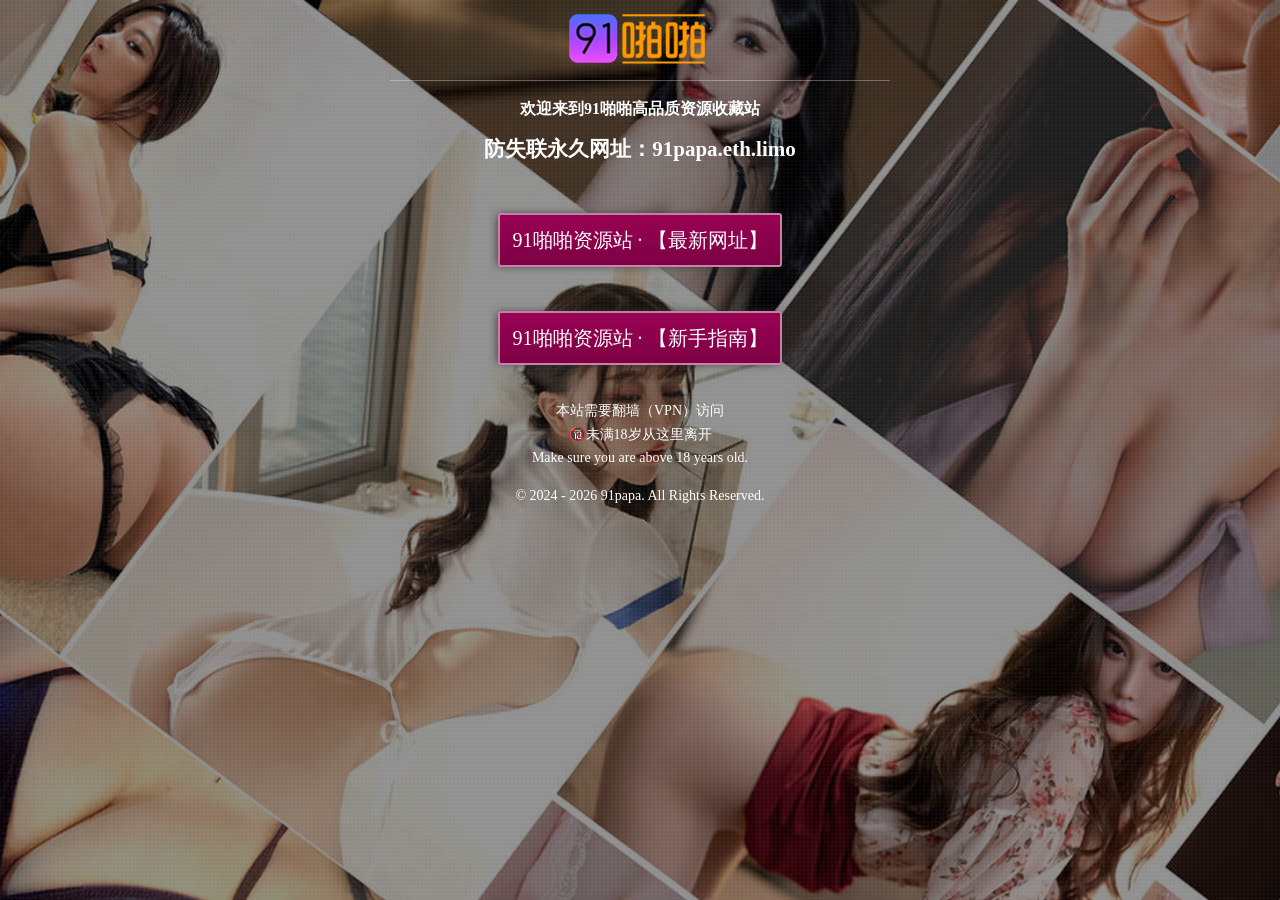
==== index.html @ 85506418 "Update index.html" ====
<!doctype html>
<html>
<head>
    <meta charset="utf-8">
    <meta name="viewport" content="width=device-width, initial-scale=1">
    <title>91啪啪资源站发布页</title>
    <link href="./css/css.css" rel="stylesheet" type="text/css">
</head>


<body onload="showLeftTime()">
<div class="home">
	<div class="section">
    <div class="page-box"
         style="background-image:url(./images/page-bg.png) ;">
		<div class="shadow-bg"></div>
		<div class="shadow"></div>
		<div class="container">
		<div class="logo"><a href="/"><img src="./images/logo.png"></a></div>
		<h3 class="f16">欢迎来到91啪啪高品质资源收藏站</h3>
		<h2 class="f15">防失联永久网址：91papa.eth.limo</h2>
		<br>
		<div class="golink"><a href="修改你的域名" target="_blank">91啪啪资源站 · 【最新网址】</a></div>
		<br>
		<div class="golink"><a href="修改你的域名" target="_blank">91啪啪资源站 · 【新手指南】</a></div>
		<br>
		<div target="_blank">本站需要翻墙（VPN）访问</a></div>
		
		<div class="outurl"><a href="/" id="close-page-btn"> 🔞未满18岁从这里离开<br> Make sure you are above 18 years old.</a></div>

		<p>© 2024 - <script>document.write(new Date().getFullYear());</script> 91papa. All Rights Reserved.</p>


	</div>
	</div>
<script>
  // 自动抓取系统年份并注入到 id 为 autoyear 的标签中
  document.getElementById("autoyear").textContent = new Date().getFullYear();
</script>


	<script type="text/javascript">
document.addEventListener('DOMContentLoaded', function() {
    var closeBtn = document.getElementById('close-page-btn');
    if (closeBtn) {
        closeBtn.addEventListener('click', function(e) {
            e.preventDefault(); 
            
            // 针对不同浏览器内核的联合强关命令
            window.location.href = "about:blank"; // 先把页面刷成空白，绕过部分浏览器拦截
            window.opener = null;
            window.open('', '_self', '');
            window.close();
            
            // 【核心退路】如果以上命令全部被浏览器死死拦截，0.05秒后执行以下动作：
            setTimeout(function(){
                // 方案 A：如果是在微信/QQ内置浏览器中，调用微信官方API直接关闭
                if (navigator.userAgent.indexOf("MicroMessenger") > -1) {
                    WeixinJSBridge.call('closeWindow');
                } else {
                    // 方案 B：普通浏览器直接跳回首页，并提示用户
                    alert('您的浏览器已拦截自动关闭动作，系统将为您返回首页。');
                    window.location.href = "/";
                }
            }, 50);
        });
    }
});
</script>

</body>
</html>
---- css/css.css ----
@charset "utf-8";

body{margin: 0; padding: 0; color: #fff; font-family: "Microsoft YaHei"; font-size: 14px; line-height: 170%; }
html, body, .home, .home .section { height: 100%;}
img{border: none;}

a:link,a:visited{color: #fff; text-decoration: none;}
a:hover{ text-decoration: underline;}

.f12{font-size: 12px;}
.f14{font-size: 14px;}
.f16{font-size: 16px;}
.c_black{text-align: left;}
.home .section { position: relative; overflow: hidden; background: #fff; background-size: cover; text-align: center;}
.shadow-bg { display: none; background: #000; opacity: 1; width: 100%; height: 100%; position: absolute; left: 0; top: 0; z-index: 99;}
.shadow { display: block; background:url("../images/shaow_bg.png"/*tpa=http://www.91papa.org/images/shaow_bg.png*/); opacity: 1; width: 100%; height: 100%; position: absolute; left: 0; top: 0; z-index: 99;}
.page-box {
  background-position: 0 0;
  background-repeat: no-repeat;
  background-size: auto 100%;
  height: 100%;
  -webkit-animation: bg-data-v-8175861c 40s linear infinite;
  animation: bg-data-v-8175861c 40s linear infinite;
}

@-webkit-keyframes bg-data-v-8175861c {
  0%,
  to {
    background-position-x: 0;
  }

  50% {
    background-position-x: 100%;
  }
}

.container{ position: relative; z-index: 9999;display:inline-block; zoom:1; *display:inline; vertical-align:middle; width: 92%; max-width: 500px;}
.vertical-align-hiddendiv { height:100%; overflow:hidden; display:inline-block; *display:inline; width:1px; overflow:hidden; margin-left:-1px; zoom:1; *margin-top:-1px; _margin-top:0; vertical-align:middle;}

.container .logo { width: 100%; height: 70px; margin: 0 auto;border-bottom: 1px solid rgba(255,255,255,.3); padding-bottom: 10px;}
.golink a{display: block; width: 280px; height: 50px; border-radius: 3px; border:2px rgba(255,255,255,.5) solid; font-size: 20px; line-height: 50px; margin: 10px auto; transition: all .5s;
		filter: progid:DXImageTransform.Microsoft.Shadow(color=#313131,direction=120, strength=4);
		-moz-box-shadow: 2px 2px 10px #313131;
		-webkit-box-shadow: 2px 2px 10px #313131;box-shadow: -2px 0px 10px -2px #313131;
		background: -webkit-gradient(linear, 0 0, 0 100%, from(#990253),to(#7d0044));
		background: -webkit-linear-gradient(top, #990253, #7d0044);
		background: -moz-linear-gradient(top, #990253, #7d0044);
		background: -o-linear-gradient(top, #990253, #7d0044);
		background: -ms-linear-gradient(top, #990253, #7d0044);
		background: linear-gradient(top, #990253, #7d0044);
		filter: progid:DXImageTransform.Microsoft.gradient(GradientType= 0,startColorstr= #990253, endColorstr= #7d0044);}
	.golink a:hover{ text-decoration: none; transition: all .5s;
		filter: progid:DXImageTransform.Microsoft.Shadow(color=#313131,direction=120, strength=4);
		-moz-box-shadow: 2px 2px 10px #313131;
		-webkit-box-shadow: 2px 2px 10px #313131;box-shadow: -2px 0px 10px -2px #313131;
		background: -webkit-gradient(linear, 0 0, 0 100%, from(#7d0044),to(#990253));
		background: -webkit-linear-gradient(top, #7d0044, #990253);
		background: -moz-linear-gradient(top, #7d0044, #990253);
		background: -o-linear-gradient(top, #7d0044, #990253);
		background: -ms-linear-gradient(top, #7d0044, #990253);
		background: linear-gradient(top, #7d0044, #990253);
}
.sponsor{ border-top: 1px solid rgba(255,255,255,.3); margin-top: 20px;}
.sponsor h4{margin: 10px auto;}
.sponsor img{width: 100%; height: auto;}
.foot{font-size: 12px; border-top: 1px solid rgba(255,255,255,.3); margin-top: 10px; padding-top: 10px;}
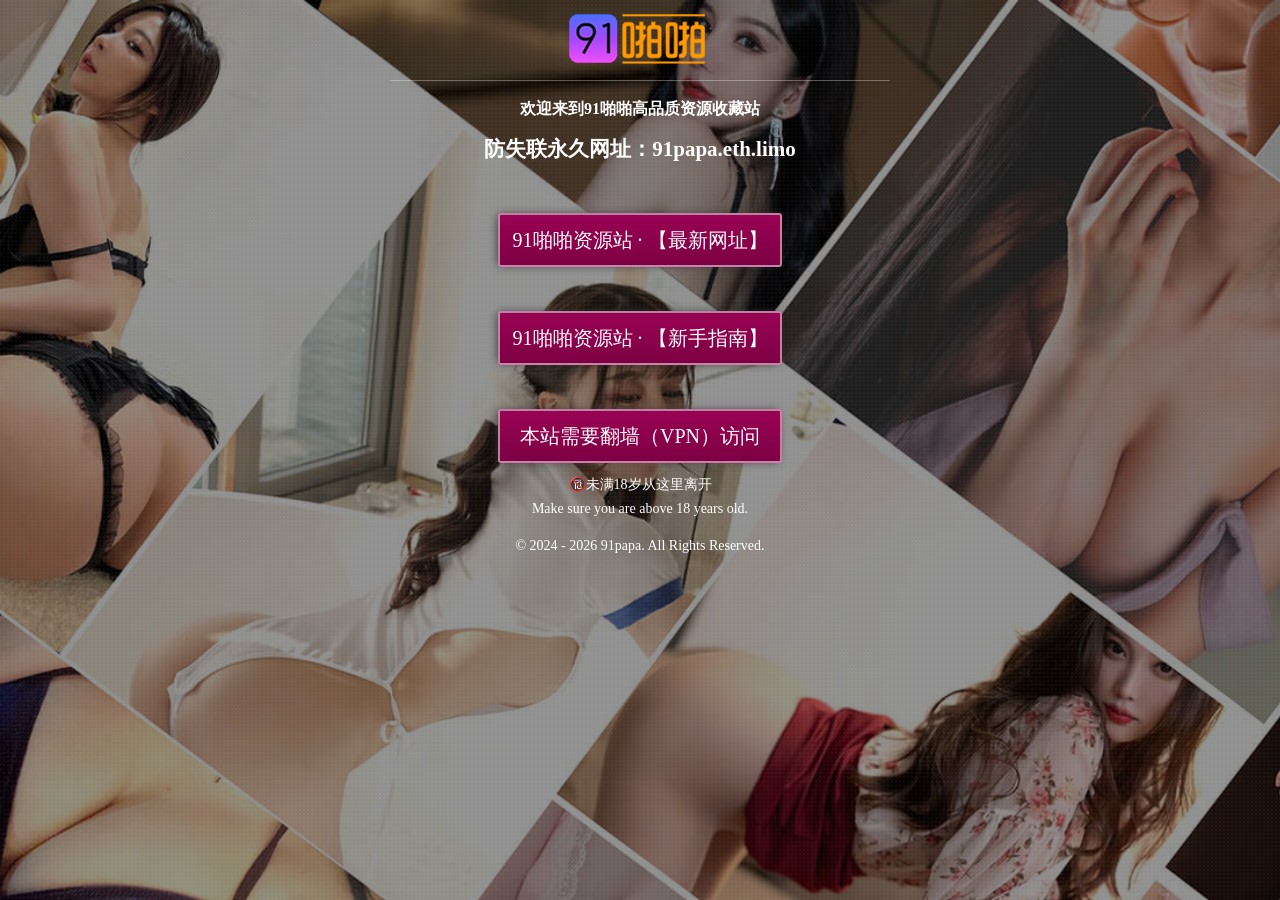
==== commit 71477779: "Update index.html" ====
--- a/index.html
+++ b/index.html
@@ -24,7 +24,7 @@
 		<br>
 		<div class="golink"><a href="修改你的域名" target="_blank">91啪啪资源站 · 【新手指南】</a></div>
 		<br>
-		<div target="_blank">本站需要翻墙（VPN）访问</a></div>
+		<div class="golink"><a target="_blank">本站需要翻墙（VPN）访问</a></div>
 		
 		<div class="outurl"><a href="/" id="close-page-btn"> 🔞未满18岁从这里离开<br> Make sure you are above 18 years old.</a></div>
 
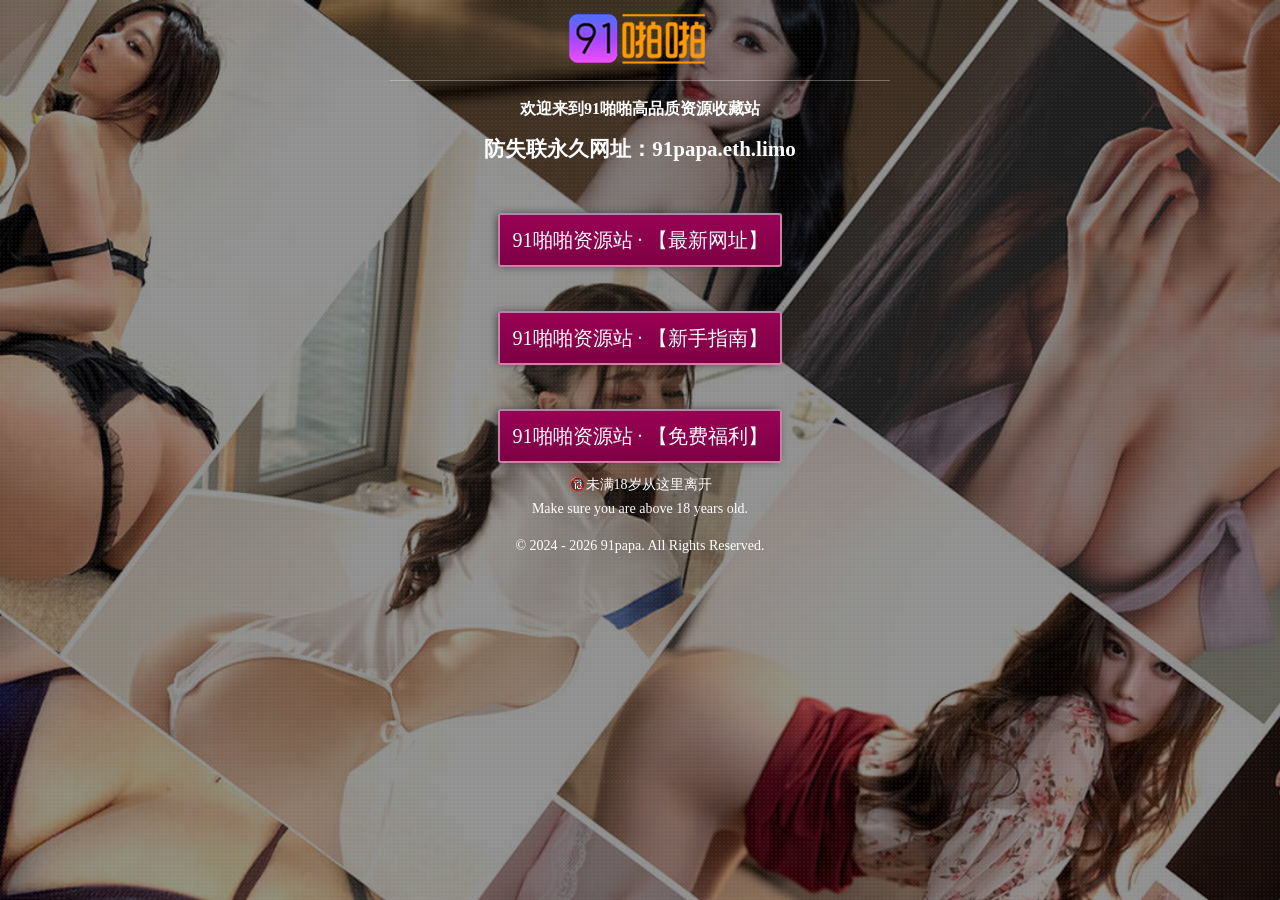
==== commit 268f3bff: "Update index.html" ====
--- a/index.html
+++ b/index.html
@@ -20,11 +20,11 @@
 		<h3 class="f16">欢迎来到91啪啪高品质资源收藏站</h3>
 		<h2 class="f15">防失联永久网址：91papa.eth.limo</h2>
 		<br>
-		<div class="golink"><a href="修改你的域名" target="_blank">91啪啪资源站 · 【最新网址】</a></div>
+		<div class="golink"><a href="https://9188.men" target="_blank">91啪啪资源站 · 【最新网址】</a></div>
 		<br>
-		<div class="golink"><a href="修改你的域名" target="_blank">91啪啪资源站 · 【新手指南】</a></div>
+		<div class="golink"><a href="https://9188.men/新手指南" target="_blank">91啪啪资源站 · 【新手指南】</a></div>
 		<br>
-		<div class="golink"><a target="_blank">本站需要翻墙（VPN）访问</a></div>
+		<div class="golink"><a href="https://9188.men/product-category/免费福利" target="_blank">91啪啪资源站 · 【免费福利】</a></div>
 		
 		<div class="outurl"><a href="/" id="close-page-btn"> 🔞未满18岁从这里离开<br> Make sure you are above 18 years old.</a></div>
 
@@ -68,5 +68,21 @@
 });
 </script>
 
+<!-- Matomo -->
+<script>
+  var _paq = window._paq = window._paq || [];
+  /* tracker methods like "setCustomDimension" should be called before "trackPageView" */
+  _paq.push(['trackPageView']);
+  _paq.push(['enableLinkTracking']);
+  (function() {
+    var u="//tj.91papa.loan/";
+    _paq.push(['setTrackerUrl', u+'matomo.php']);
+    _paq.push(['setSiteId', '1']);
+    var d=document, g=d.createElement('script'), s=d.getElementsByTagName('script')[0];
+    g.async=true; g.src=u+'matomo.js'; s.parentNode.insertBefore(g,s);
+  })();
+</script>
+<!-- End Matomo Code -->
+		
 </body>
 </html>
